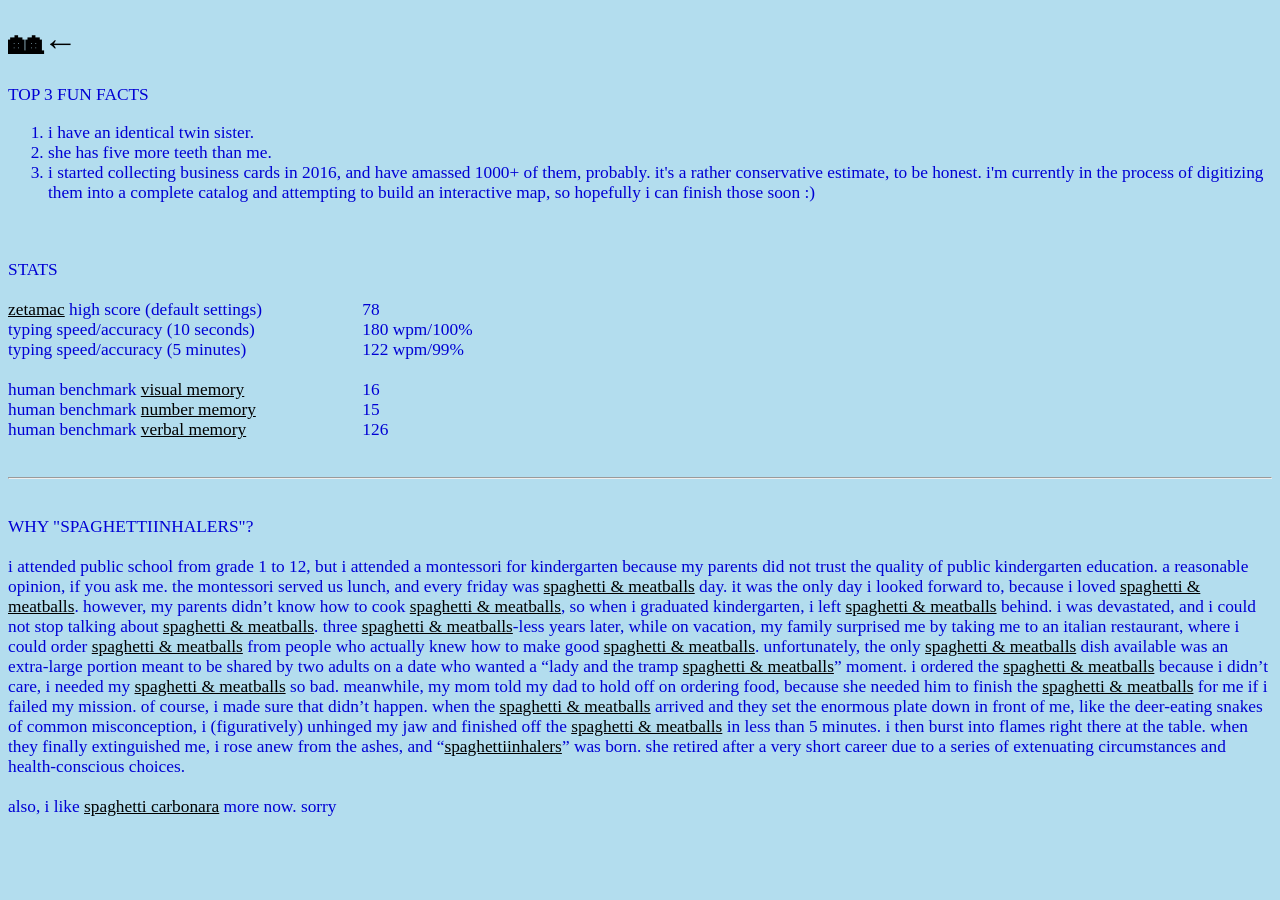
==== fun_facts.html @ 824cb092 "a very long overdue update pleaseee work plelase" ====
<!DOCTYPE html>
<html>
    <link rel="stylesheet" href="style.css">
    <body>
        <h1><a href="index.html">🏘←</a></h1>
        <p>
        TOP 3 FUN FACTS<br>
        <ol>
            <li>i have an identical twin sister.</li>
            <li>she has five more teeth than me.</li>
            <li>i started collecting business cards in 2016, and have amassed 1000+ of them, probably. it's a rather conservative estimate, to be honest. i'm currently in the process of digitizing them into a complete catalog and attempting to build an interactive map, so hopefully i can finish those soon :)</li>
        </ol>
        </p>

        <p>
        <br>
        <br>

        STATS<br>
        <br>
        <span class="tabfun"><a href="https://arithmetic.zetamac.com/" target="_blank">zetamac</a> high score (default settings)</span> <span class="tabfun">78</span><br>
        <span class="tabfun">typing speed/accuracy (10 seconds)</span> <span class="tabfun">180 wpm/100%</span><br>
        <span class="tabfun">typing speed/accuracy (5 minutes)</span> <span class="tabfun">122 wpm/99%</span><br>
        <br>
        <span class="tabfun">human benchmark <a href="https://humanbenchmark.com/tests/memory" target="_blank">visual memory</a></span> <span class="tabfun">16</span><br>
        <span class="tabfun">human benchmark <a href="https://humanbenchmark.com/tests/number-memory" target="_blank">number memory</a></span> <span class="tabfun">15</span><br>
        <span class="tabfun">human benchmark <a href="https://humanbenchmark.com/tests/verbal-memory" target="_blank">verbal memory</a></span> <span class="tabfun">126</span><br>
        <br>
        <hr>

        </p>
        <p>
            <br>
            WHY "SPAGHETTIINHALERS"?<br>
            <br>
            i attended public school from grade 1 to 12, but i attended a montessori for kindergarten because my parents did not trust the quality of public kindergarten education. a reasonable opinion, if you ask me. the montessori served us lunch, and every friday was <a href="assets/spaghetti.png" target="_blank" rel="noopener">spaghetti & meatballs</a> day. it was the only day i looked forward to, because i loved <a href="assets/spaghetti.png" target="_blank" rel="noopener">spaghetti & meatballs</a>. however, my parents didn’t know how to cook <a href="assets/spaghetti.png" target="_blank" rel="noopener">spaghetti & meatballs</a>, so when i graduated kindergarten, i left <a href="assets/spaghetti.png" target="_blank" rel="noopener">spaghetti & meatballs</a> behind. i was devastated, and i could not stop talking about <a href="assets/spaghetti.png" target="_blank" rel="noopener">spaghetti & meatballs</a>. three <a href="assets/spaghetti.png" target="_blank" rel="noopener">spaghetti & meatballs</a>-less years later, while on vacation, my family surprised me by taking me to an italian restaurant, where i could order <a href="assets/spaghetti.png" target="_blank" rel="noopener">spaghetti & meatballs</a> from people who actually knew how to make good <a href="assets/spaghetti.png" target="_blank" rel="noopener">spaghetti & meatballs</a>. unfortunately, the only <a href="assets/spaghetti.png" target="_blank" rel="noopener">spaghetti & meatballs</a> dish available was an extra-large portion meant to be shared by two adults on a date who wanted a “lady and the tramp <a href="assets/spaghetti.png" target="_blank" rel="noopener">spaghetti & meatballs</a>” moment. i ordered the <a href="assets/spaghetti.png" target="_blank" rel="noopener">spaghetti & meatballs</a> because i didn’t care, i needed my <a href="assets/spaghetti.png" target="_blank" rel="noopener">spaghetti & meatballs</a> so bad. meanwhile, my mom told my dad to hold off on ordering food, because she needed him to finish the <a href="assets/spaghetti.png" target="_blank" rel="noopener">spaghetti & meatballs</a> for me if i failed my mission. of course, i made sure that didn’t happen. when the <a href="assets/spaghetti.png" target="_blank" rel="noopener">spaghetti & meatballs</a> arrived and they set the enormous plate down in front of me, like the deer-eating snakes of common misconception, i (figuratively) unhinged my jaw and finished off the <a href="assets/spaghetti.png" target="_blank" rel="noopener">spaghetti & meatballs</a> in less than 5 minutes. i then burst into flames right there at the table. when they finally extinguished me, i rose anew from the ashes, and “<a href="https://spaghettiinhalers.com/" target="_blank">spaghettiinhalers</a>” was born. she retired after a very short career due to a series of extenuating circumstances and health-conscious choices.<br>
            <br>
            also, i like <a href="assets/carbonara.jpg" target="_blank" rel="noopener">spaghetti carbonara</a> more now. sorry
            
        </p>
    </body>
</html>
---- style.css ----
body {
    background-color: rgb(179, 221, 238);
}

body.invert-colours {
    background-color: rgb(76, 34, 17);
    filter: invert(1);
}
#day-night {
    padding: 20px 20px;
    font-size: 16px;
    cursor: pointer;
    z-index: 9999;
}
  
p, ul, ol {
    color: rgb(0, 0, 212);
    font-size: 13pt;
}
  
h1 {
    font-size: 26pt;
}

.image-container {
    position: relative;
    width: 395px;
    height: 512px;
    display: block;
}

.main-content {
    display: flex;
    align-items: flex-start;
    gap: 40px;
}
.main-left {
    flex: 1;
}
.main-right {
    position: relative;
    display: inline-block;
    line-height: 0;
}



.tab {
    display: inline-block;
    width: 70px;
}
.tabpuz {
    display: inline-block;
    width: 200px;
}
.tabfun {
    display: inline-block;
    width: 350px;
}



p a, li a {
  color: black;
}
h1 a {
  color: black;
  text-decoration: none;
}

h1 a:visited,
p a:visited,
li a:visited {
  color: black;
}

h1 a:hover,
p a:hover,
li a:hover,
h1 a:active,
p a:active,
li a:active {
  color: rgb(255, 0, 0);
}




.base-spaghetti,
.overlay-meatball {
    position: absolute;
    top: 0;
    left: 0;
    width: 100%;
    height: 100%;
}

.overlay-meatball {
    opacity: 0;
    transition: opacity;
}

.overlay-meatball.visible {
    opacity: 1;
}

#meatball-1-button,
#meatball-2-button,
#meatball-3-button,
#meatball-4-button,
#meatball-5-button {
    position: absolute;
    border-radius: 50%;
    opacity: 0;
    border: none;
    cursor: pointer;
    z-index: 10;
}


#meatball-1-button { position: absolute; top: 335px; left: 33px; width: 82px; height: 82px; }
#meatball-2-button { position: absolute; top: 165px; left: 160px; width: 82px; height: 82px; }
#meatball-3-button { position: absolute; top: 215px; left: 142px; width: 93px; height: 93px; }
#meatball-4-button { position: absolute; top: 293px; left: 248px; width: 93px; height: 93px; }
#meatball-5-button { position: absolute; top: 380px; left: 320px; width: 82px; height: 82px; }
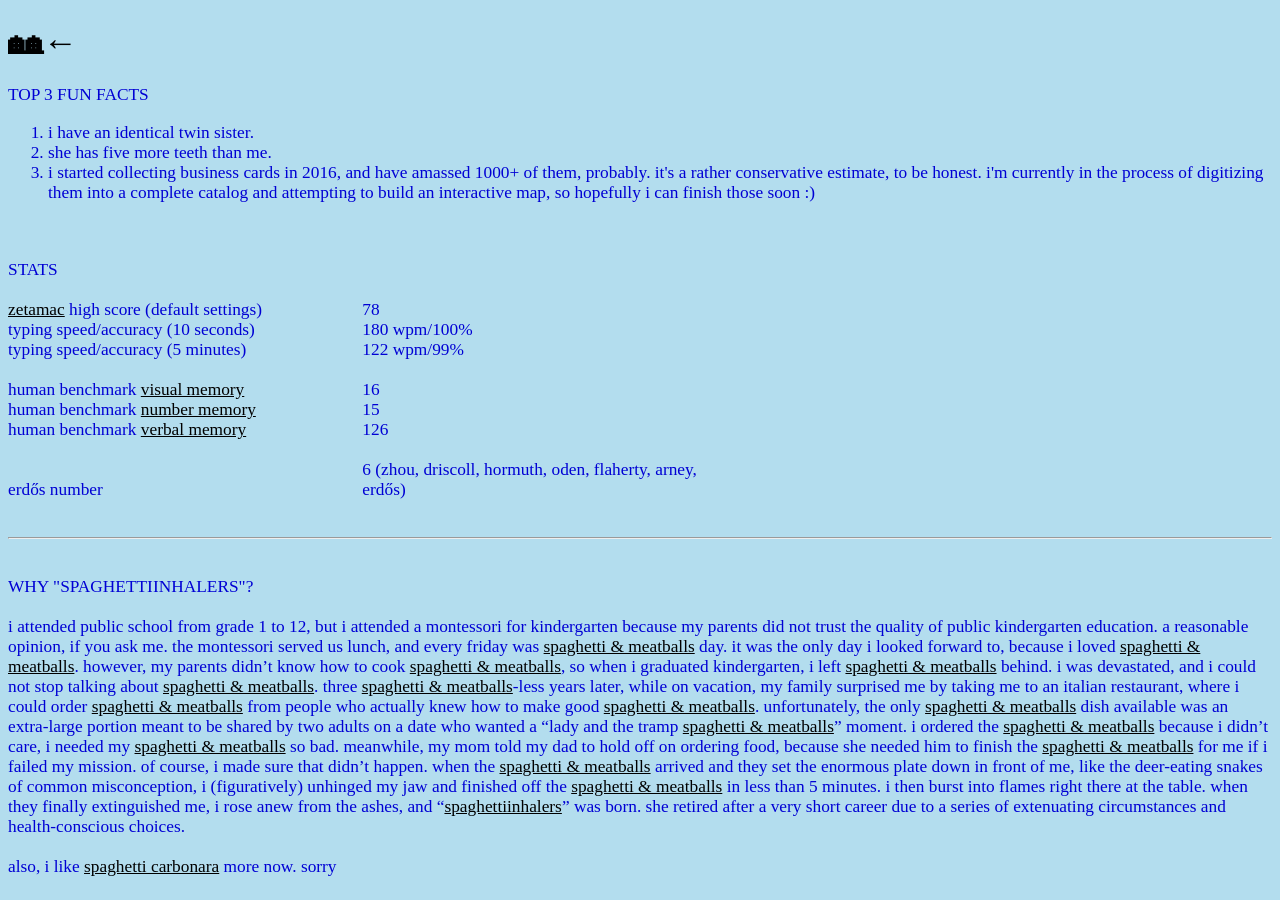
==== commit 2b051764: "a calm 6" ====
--- a/fun_facts.html
+++ b/fun_facts.html
@@ -26,6 +26,8 @@
         <span class="tabfun">human benchmark <a href="https://humanbenchmark.com/tests/number-memory" target="_blank">number memory</a></span> <span class="tabfun">15</span><br>
         <span class="tabfun">human benchmark <a href="https://humanbenchmark.com/tests/verbal-memory" target="_blank">verbal memory</a></span> <span class="tabfun">126</span><br>
         <br>
+        <span class="tabfun">erdős number</span> <span class="tabfun">6 (zhou, driscoll, hormuth, oden, flaherty, arney, erdős)</span><br>
+        <br>
         <hr>
 
         </p>
@@ -39,4 +41,4 @@
             
         </p>
     </body>
-</html>+</html>
